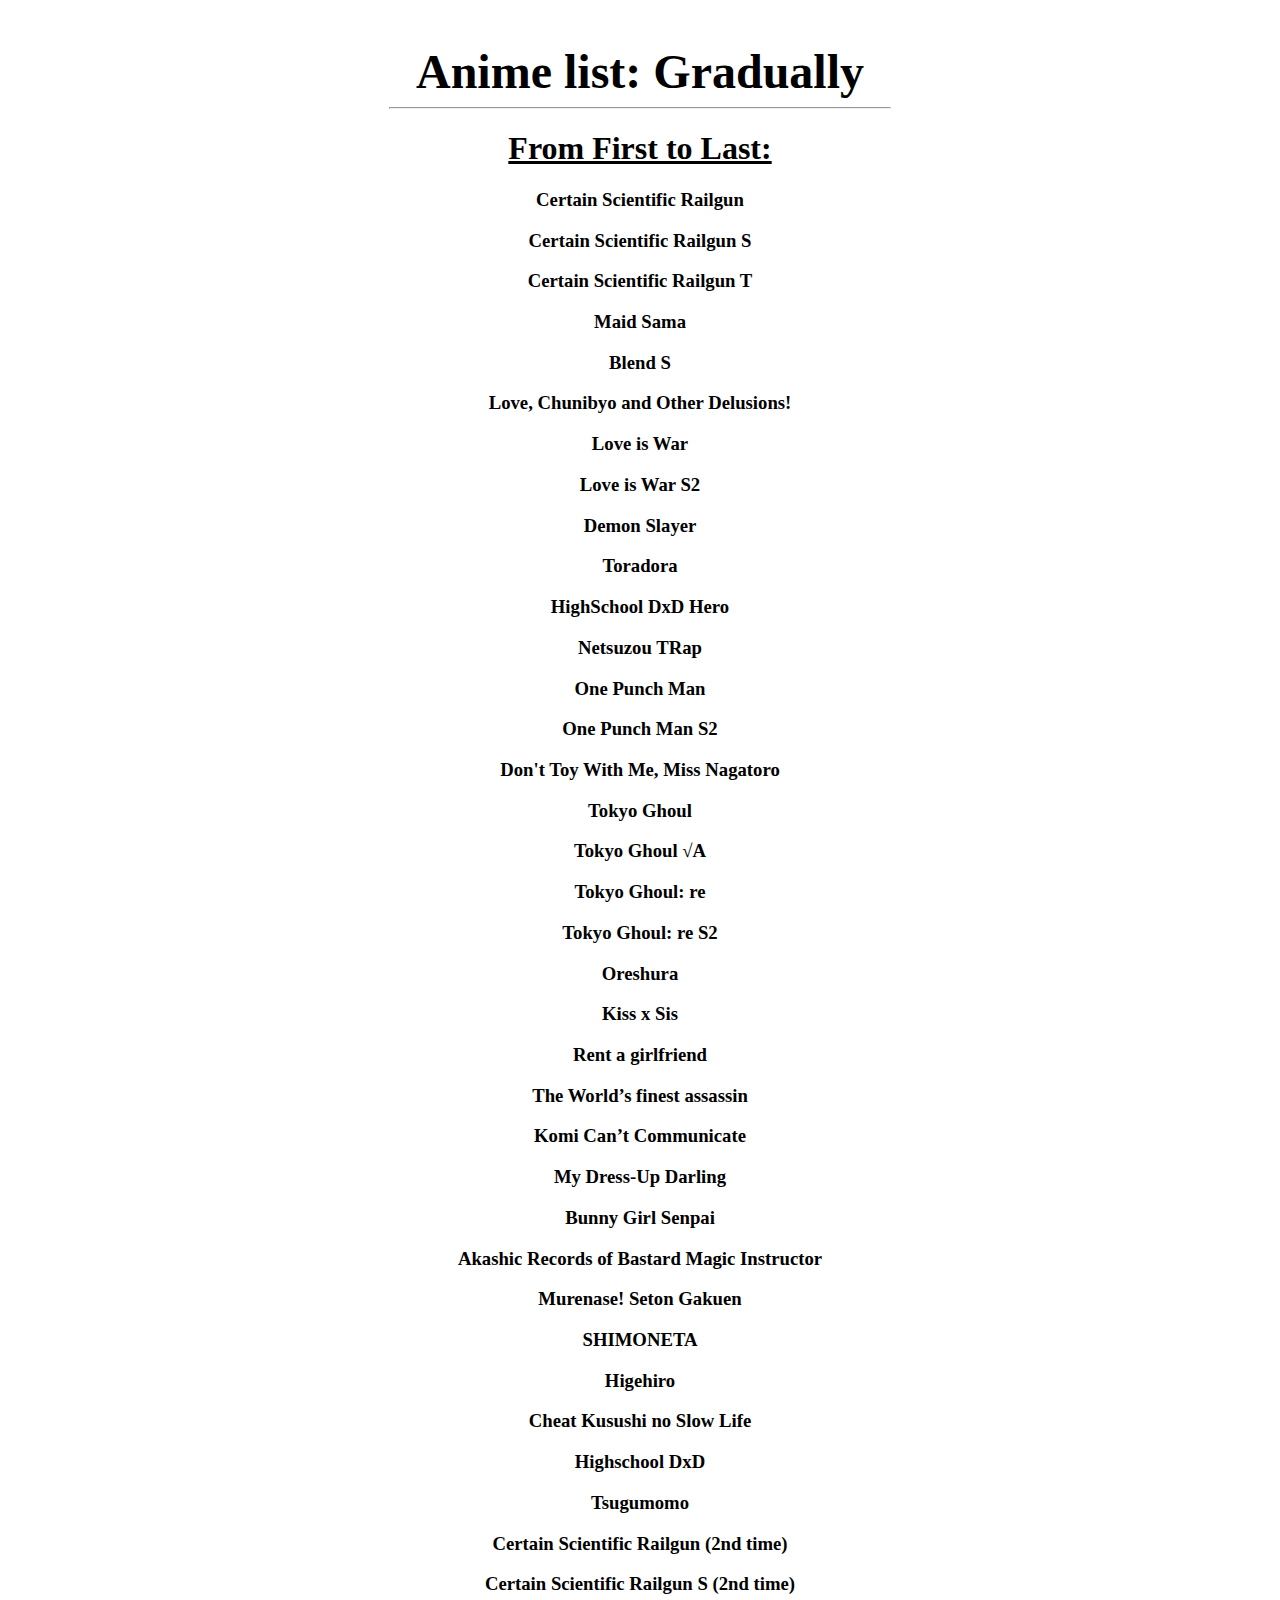
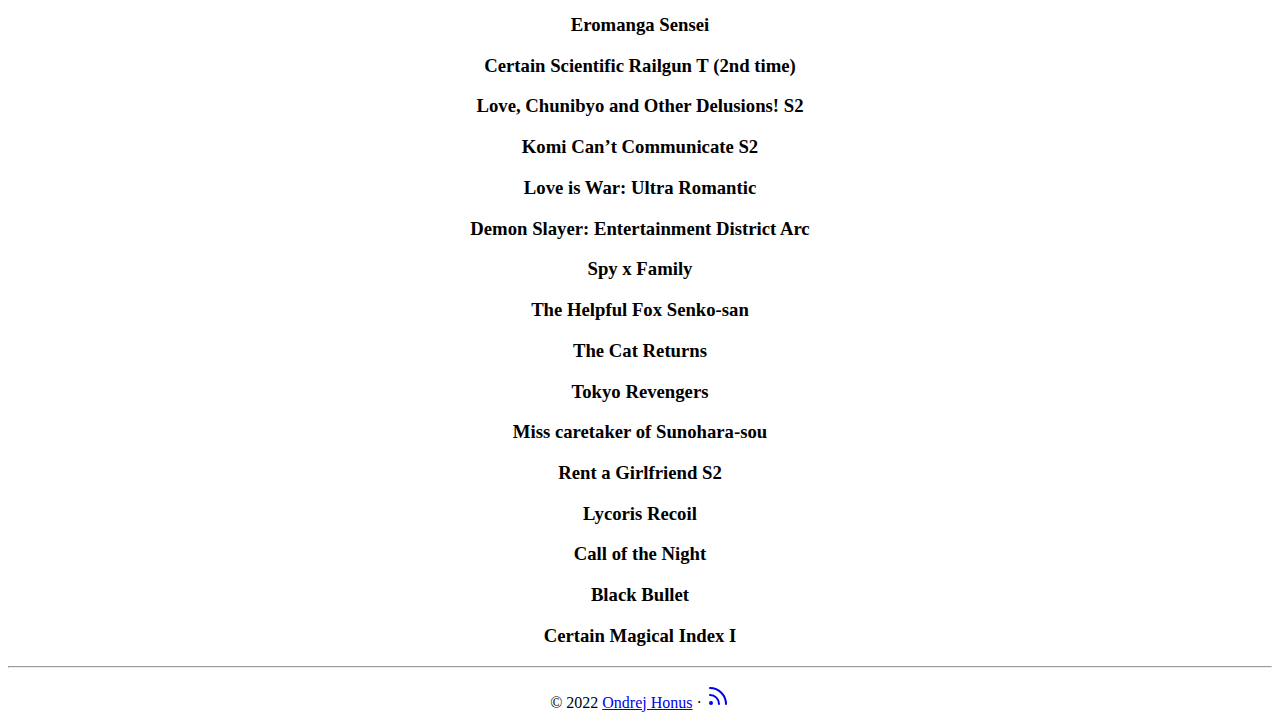
==== animelist-gradually.html @ e832b6a5 "update b" ====
<!DOCTYPE html>
<html lang="en-us">

<head>
    <meta charset="UTF-8">
    <meta name="viewport" content="width=device-width, initial-scale=1.0">
    <meta http-equiv="X-UA-Compatible" content="ie=edge">
    <meta name="theme-color" content="#27292d">
    <meta name="msapplication-TileColor" content="#27292d">
    <meta itemprop="name" content="Anime List: Gradually">
    <meta itemprop="description" content="">
    <meta property="og:title" content="Anime List: Gradually" />
    <meta property="og:description" content="" />
    <meta property="og:type" content="website" />
    <meta property="og:url" content="https://ondrahonus.xyz/animelist-gradually" />

    <meta name="twitter:card" content="summary" />
    <meta name="twitter:title" content="Anime List: Gradually" />
    <meta name="twitter:description" content="" />

    <link rel="apple-touch-icon" sizes="180x180" href="/apple-touch-icon.png">
    <link rel="icon" type="image/png" sizes="32x32" href="/favicon-32x32.png">
    <link rel="icon" type="image/png" sizes="16x16" href="/favicon-16x16.png">
    <link rel="manifest" href="/site.webmanifest">
    <link rel="mask-icon" href="/safari-pinned-tab.svg" color="">
    <link rel="shortcut icon" href="/favicon.ico">

    <title>Anime List: Gradually</title>
    <link rel="stylesheet"
        href="https://ondrahonus.xyz/css/style.min.3db861c64fcd0d27dddc84b653aec4c5faf88e724e65b438697e109ef43be251.css"
        integrity="sha256-Pbhhxk/NDSfd3IS2U67Exfr4jnJOZbQ4aX4QnvQ74lE=" crossorigin="anonymous">
</head>

<body id="page">
    <br>
    <br>
        <center><font size="8"><b>Anime list: Gradually</b></font>
        <hr style="width: 500px">
        <h1><u>From First to Last:</u></h1>
        <h3>Certain Scientific Railgun

        <h3>Certain Scientific Railgun S

        <h3>Certain Scientific Railgun T

        <h3>Maid Sama

        <h3>Blend S

        <h3>Love, Chunibyo and Other Delusions!

        <h3>Love is War

        <h3>Love is War S2

        <h3>Demon Slayer

        <h3>Toradora

        <h3>HighSchool DxD Hero

        <h3>Netsuzou TRap

        <h3>One Punch Man

        <h3>One Punch Man S2

        <h3>Don't Toy With Me, Miss Nagatoro

        <h3>Tokyo Ghoul

        <h3>Tokyo Ghoul √A

        <h3>Tokyo Ghoul: re

        <h3>Tokyo Ghoul: re S2

        <h3>Oreshura

        <h3>Kiss x Sis

        <h3>Rent a girlfriend

        <h3>The World’s finest assassin

        <h3>Komi Can’t Communicate

        <h3>My Dress-Up Darling

        <h3>Bunny Girl Senpai

        <h3>Akashic Records of Bastard Magic Instructor

        <h3>Murenase! Seton Gakuen

        <h3>SHIMONETA

        <h3>Higehiro

        <h3>Cheat Kusushi no Slow Life

        <h3>Highschool DxD

        <h3>Tsugumomo 

        <h3>Certain Scientific Railgun (2nd time)

        <h3>Certain Scientific Railgun S (2nd time)

        <h3>Eromanga Sensei

        <h3>Certain Scientific Railgun T (2nd time)

        <h3>Love, Chunibyo and Other Delusions! S2

        <h3>Komi Can’t Communicate S2

        <h3>Love is War: Ultra Romantic

        <h3>Demon Slayer: Entertainment District Arc

        <h3>Spy x Family

        <h3>The Helpful Fox Senko-san

        <h3>The Cat Returns

        <h3>Tokyo Revengers

        <h3>Miss caretaker of Sunohara-sou

        <h3>Rent a Girlfriend S2

        <h3>Lycoris Recoil

        <h3>Call of the Night

        <h3>Black Bullet

        <h3>Certain Magical Index I
            
        </h3></center>
    </div>
    </div>


    <script
        src="https://ondrahonus.xyz/js/bundle.min.4a9a0ac3d2217822c7865b4161e6c2a71de1d70492264337755427898dd718f6.js"
        integrity="sha256-SpoKw9IheCLHhltBYebCpx3h1wSSJkM3dVQniY3XGPY=" crossorigin="anonymous"></script>

        <hr>
        <p><center>
            &copy; 2022 <a href="https://ondrahonus.xyz/">Ondrej Honus</a> &#183; <a href="https://ondrahonus.xyz/posts/index.xml" target="_blank" title="rss"><svg xmlns="http://www.w3.org/2000/svg" width="24" height="24" viewBox="0 0 24 24" fill="none" stroke="currentColor" stroke-width="2" stroke-linecap="round" stroke-linejoin="round" class="feather feather-rss"><path d="M4 11a9 9 0 0 1 9 9"></path><path d="M4 4a16 16 0 0 1 16 16"></path><circle cx="5" cy="19" r="1"></circle></svg></a>
        </p></center>
</body>

</html>
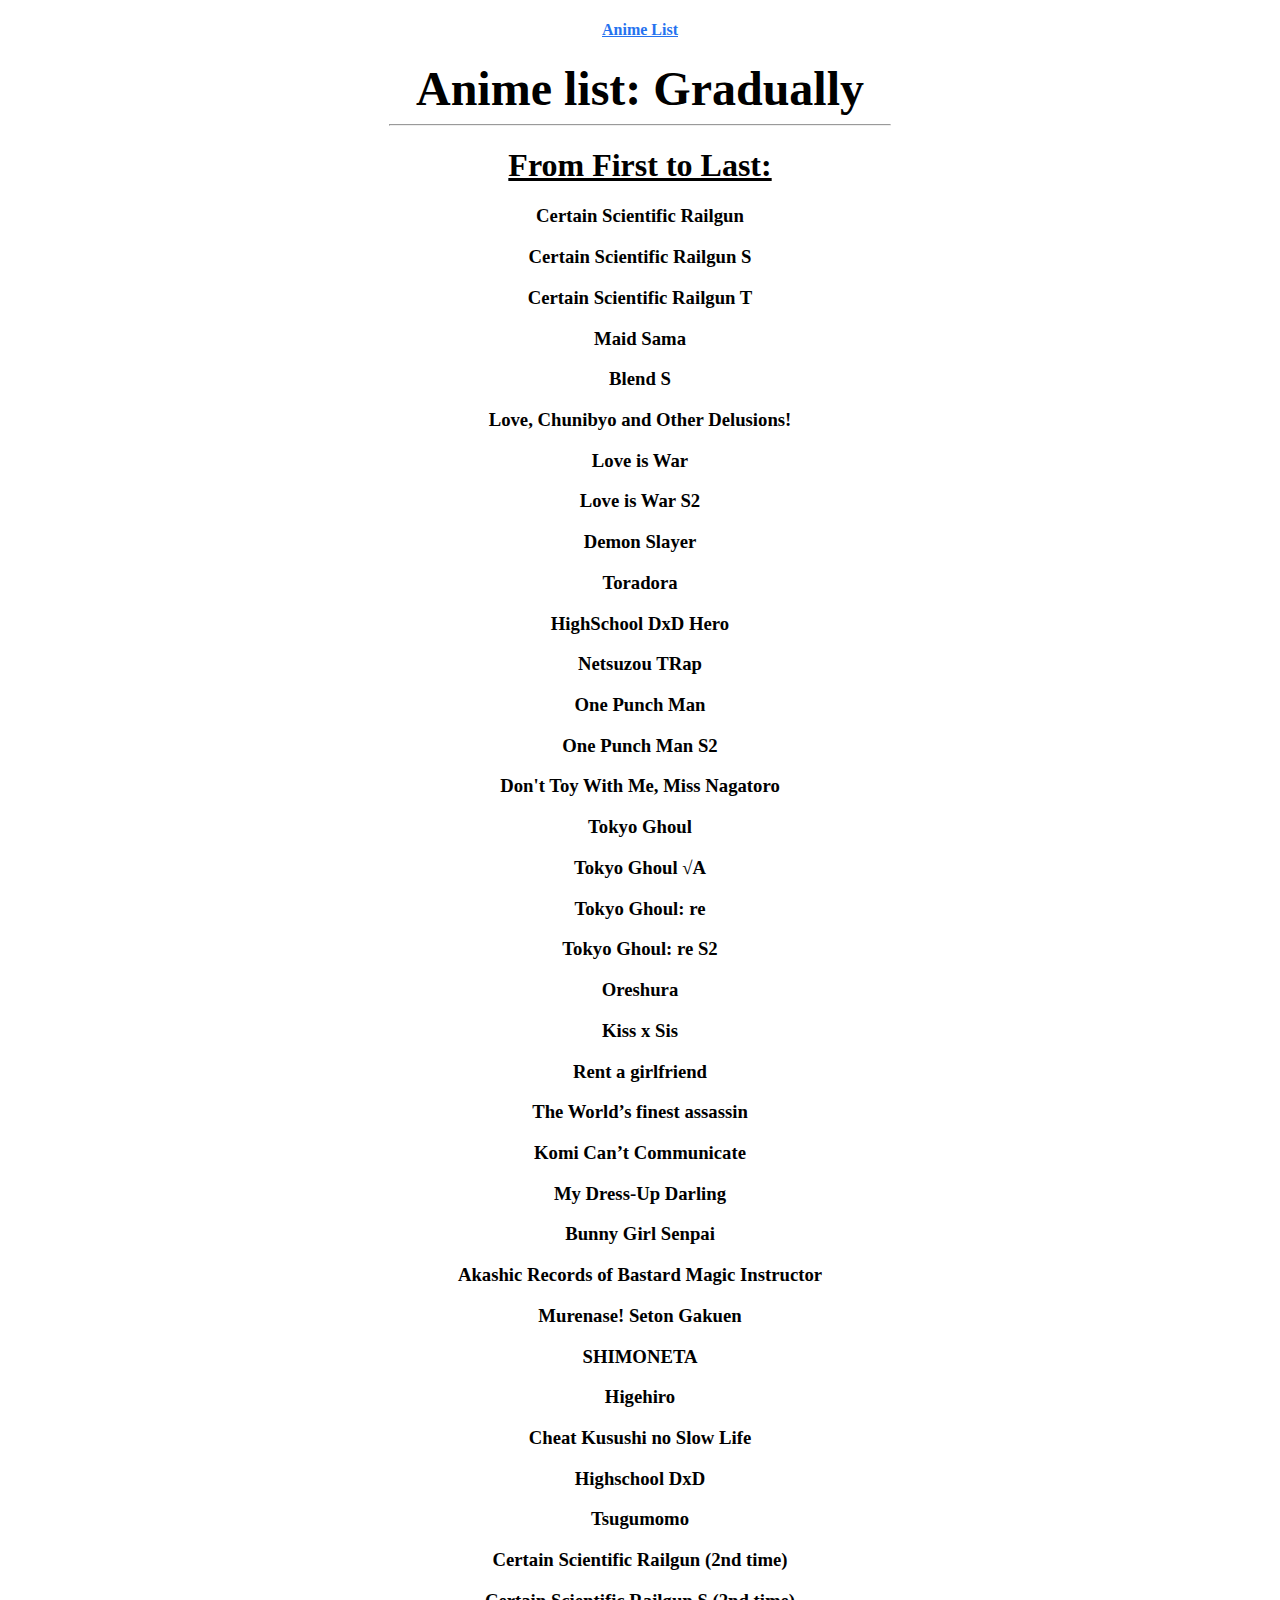
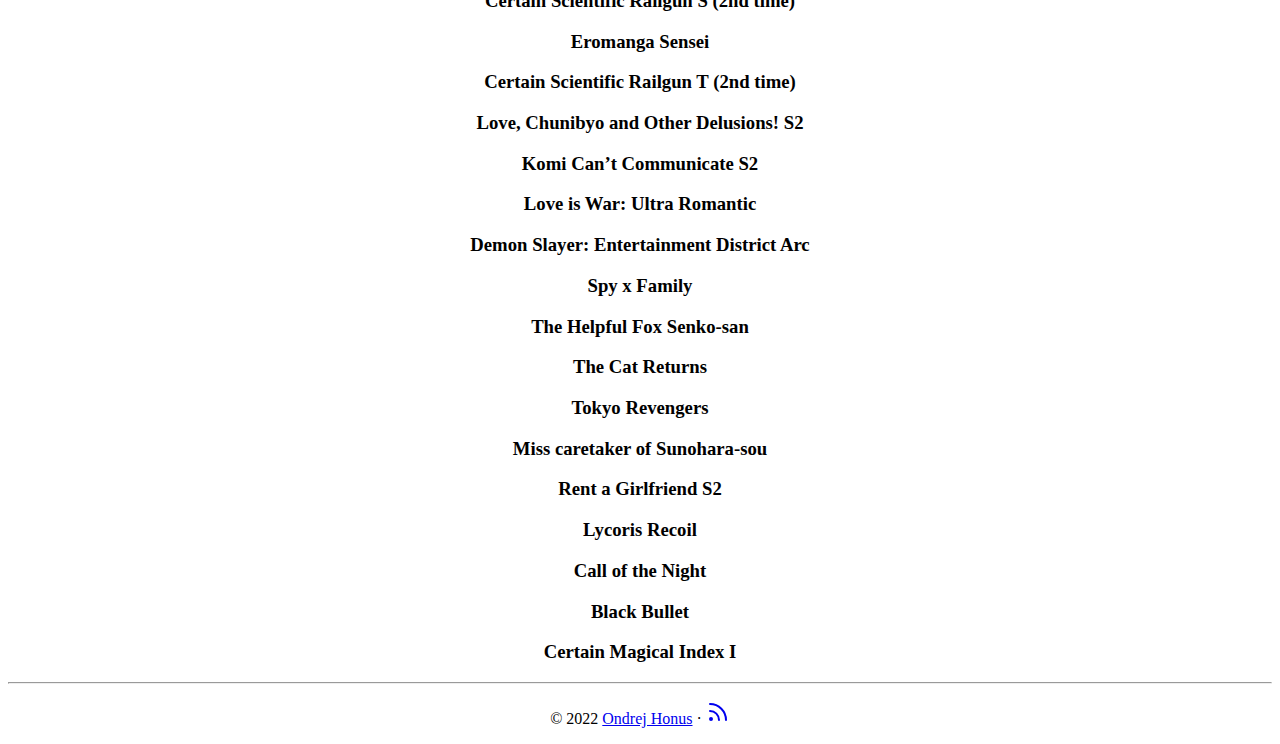
==== commit e859a80c: "update b v2" ====
--- a/animelist-gradually.html
+++ b/animelist-gradually.html
@@ -32,8 +32,7 @@
 </head>
 
 <body id="page">
-    <br>
-    <br>
+    <center><h4><a href="https://ondrahonus.xyz/animelist" style="color:#2572ef">Anime List</a></h4>
         <center><font size="8"><b>Anime list: Gradually</b></font>
         <hr style="width: 500px">
         <h1><u>From First to Last:</u></h1>
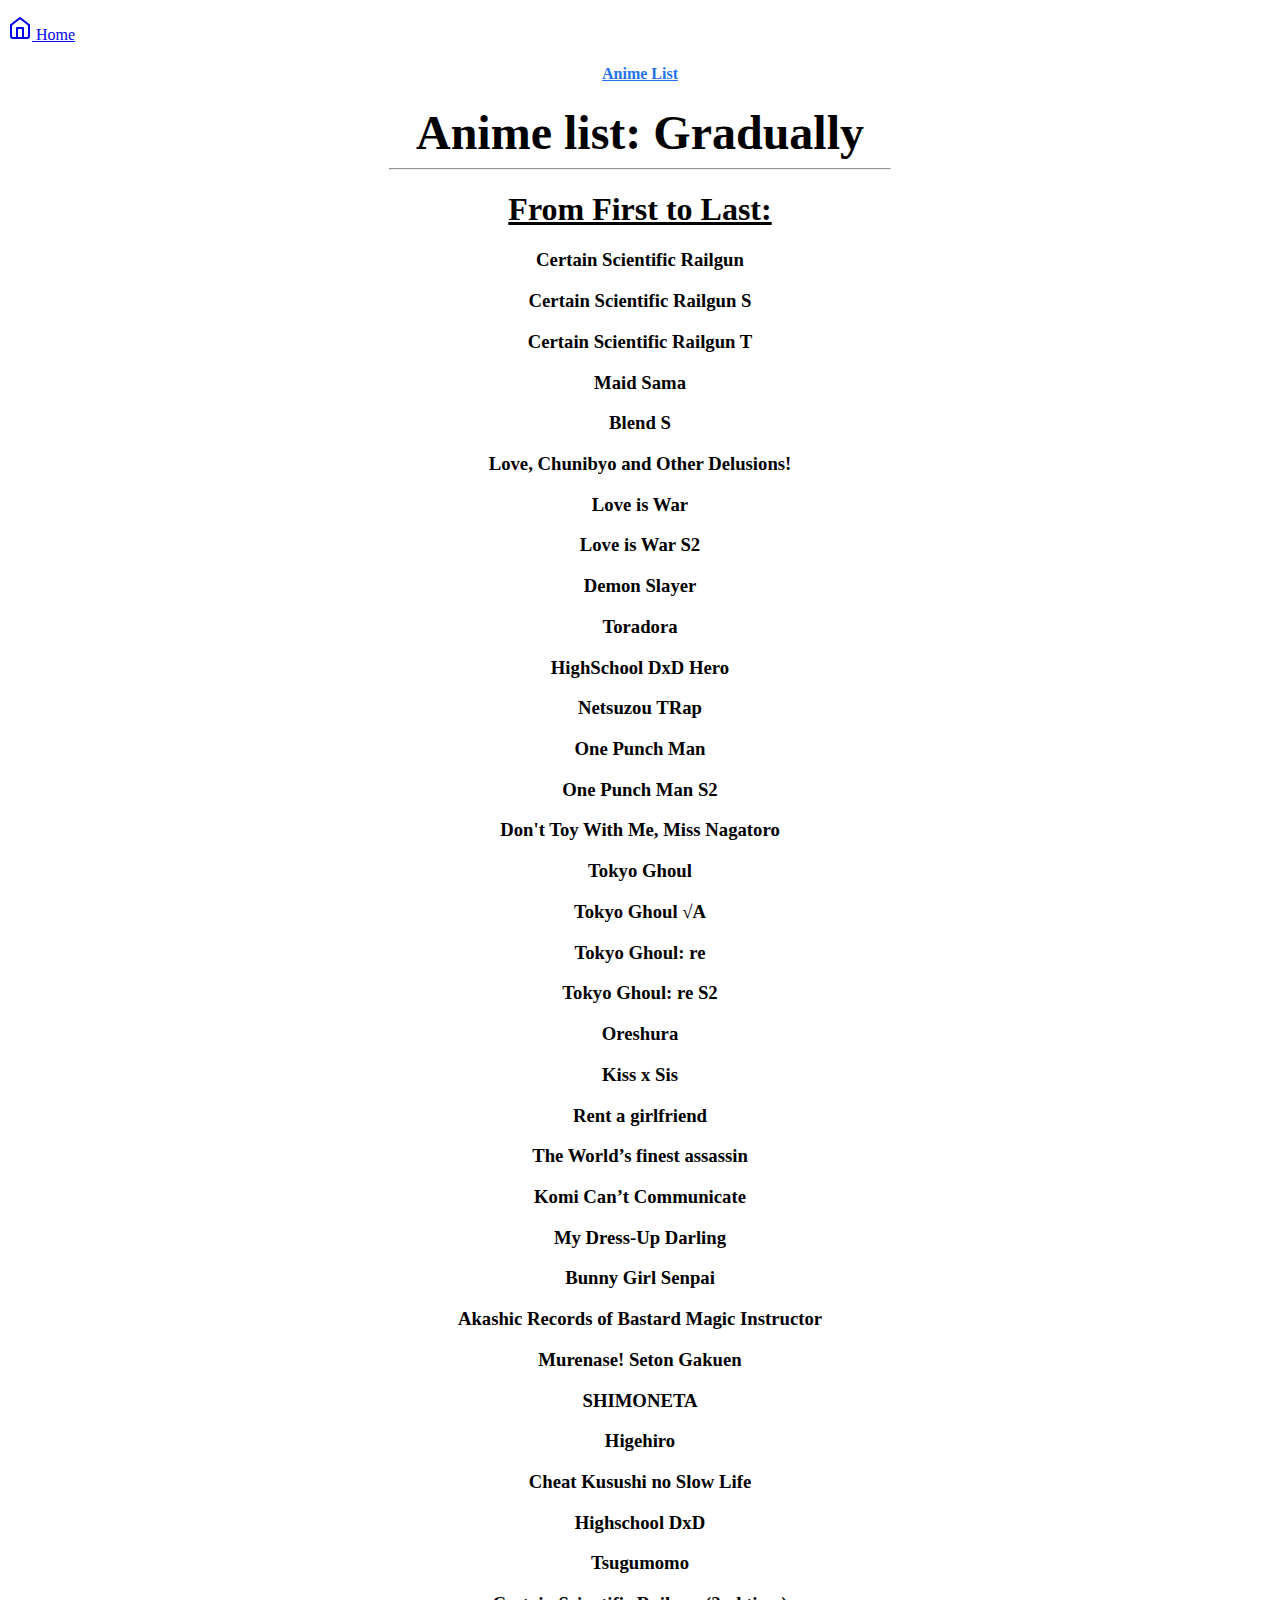
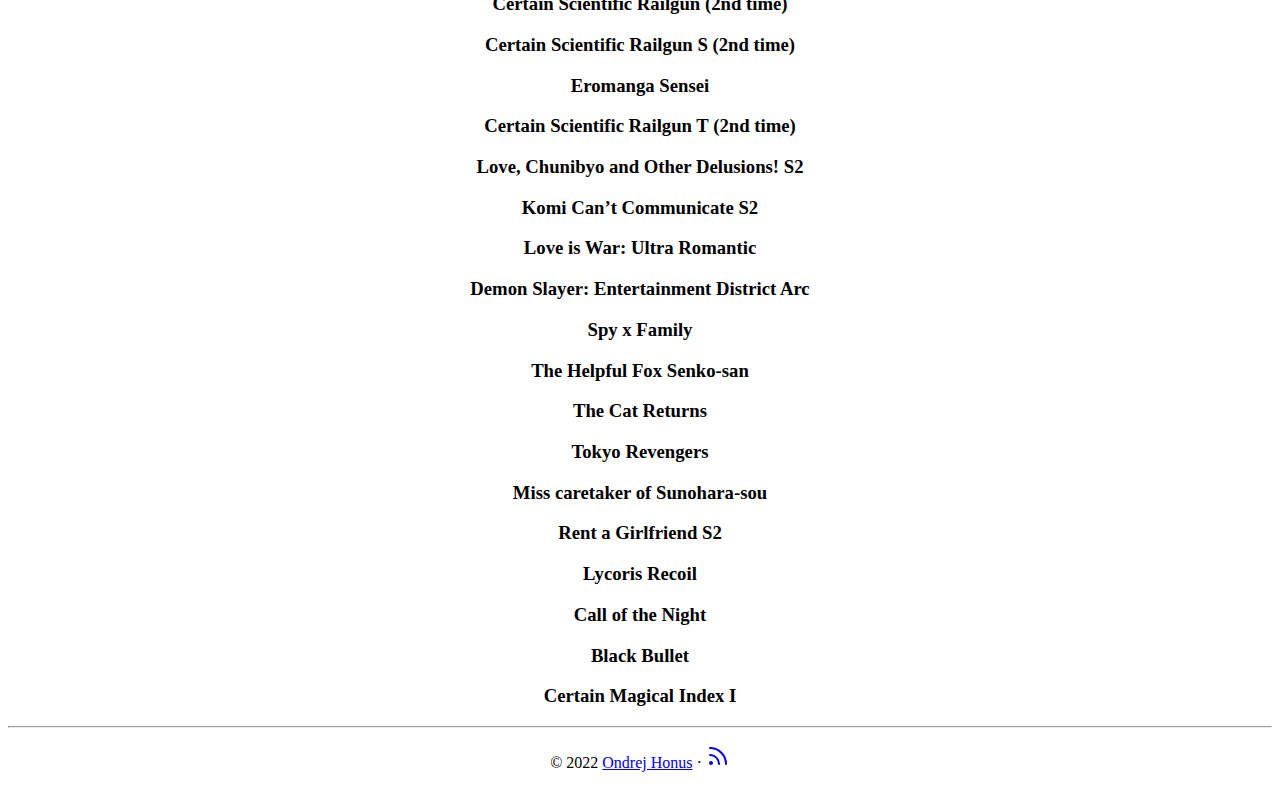
==== commit cf212196: "home b." ====
--- a/animelist-gradually.html
+++ b/animelist-gradually.html
@@ -32,6 +32,9 @@
 </head>
 
 <body id="page">
+</p>
+<a href="https://ondrahonus.xyz/"><svg xmlns="http://www.w3.org/2000/svg" width="24" height="24" viewBox="0 0 24 24" fill="none" stroke="currentColor" stroke-width="2" stroke-linecap="round" stroke-linejoin="round" class="feather feather-home"><path d="M3 9l9-7 9 7v11a2 2 0 0 1-2 2H5a2 2 0 0 1-2-2z"></path><polyline points="9 22 9 12 15 12 15 22"></polyline></svg>‎ Home</a>
+</p>
     <center><h4><a href="https://ondrahonus.xyz/animelist" style="color:#2572ef">Anime List</a></h4>
         <center><font size="8"><b>Anime list: Gradually</b></font>
         <hr style="width: 500px">
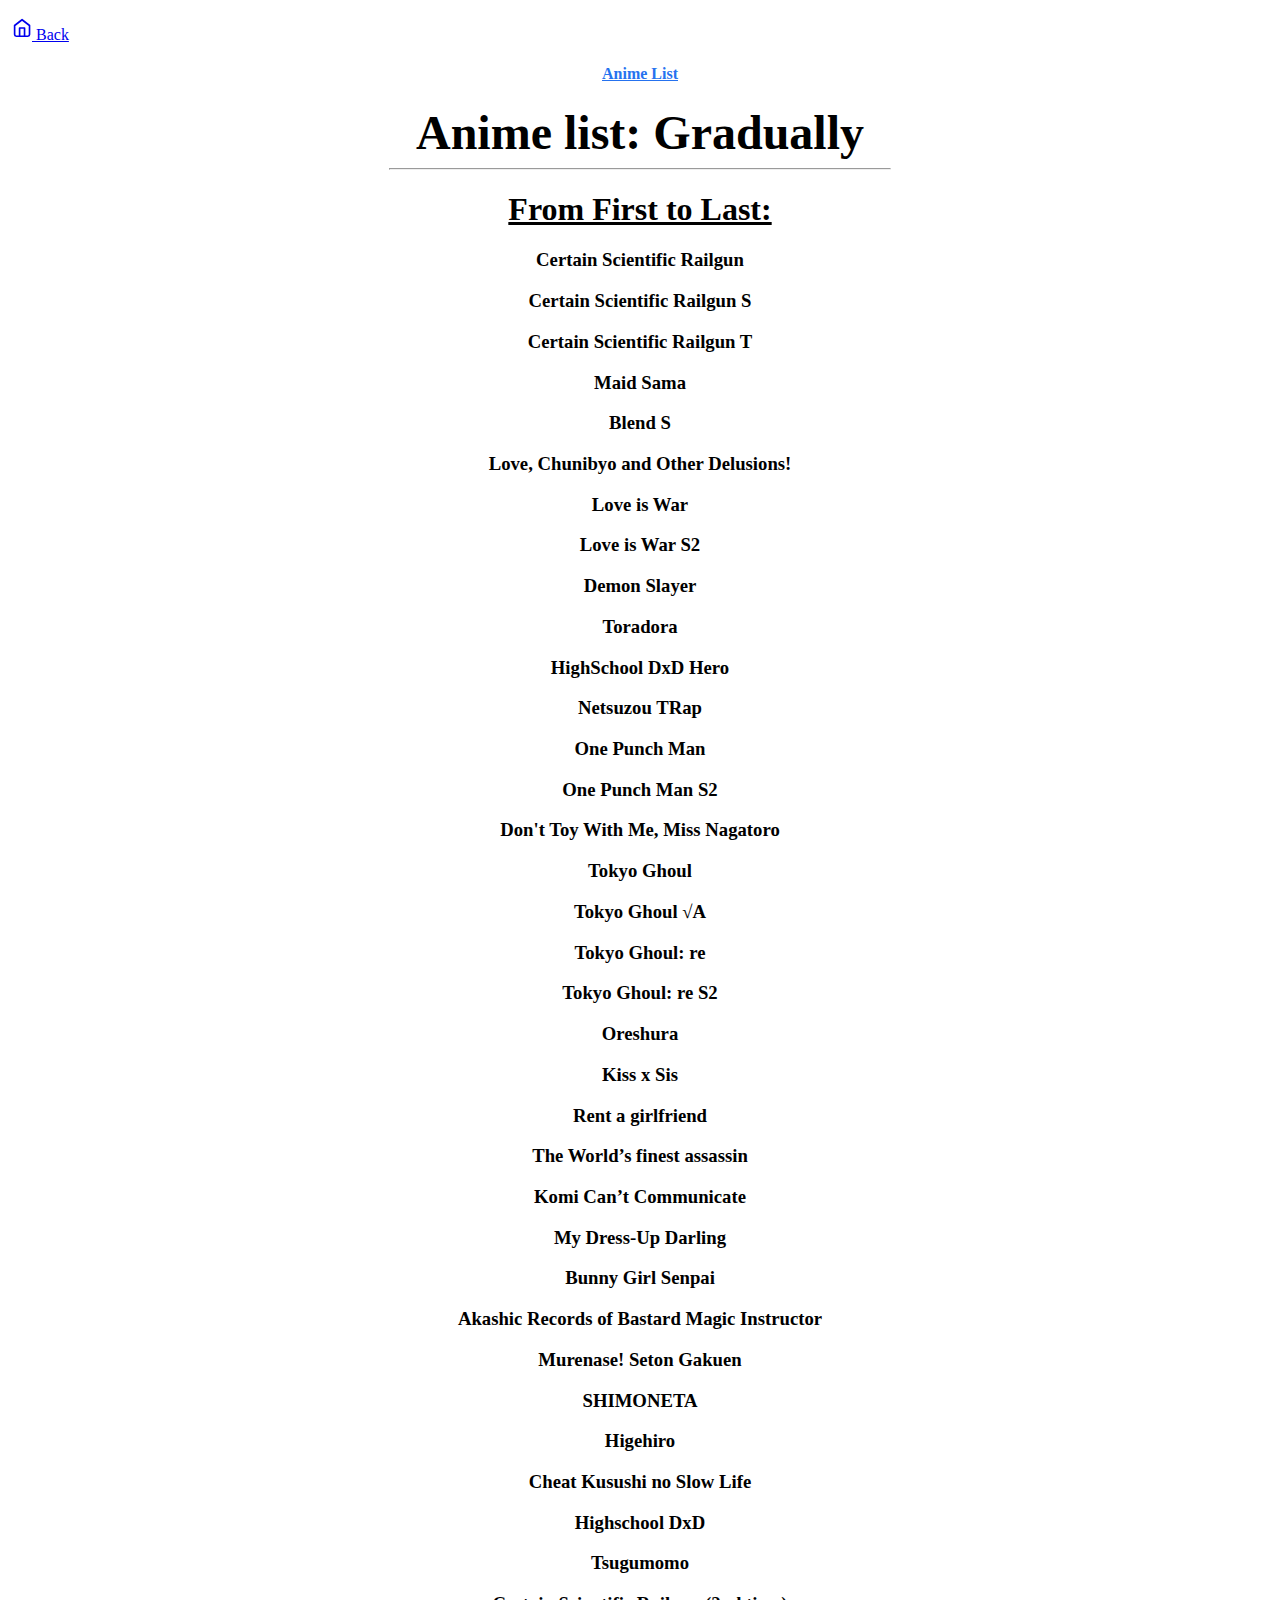
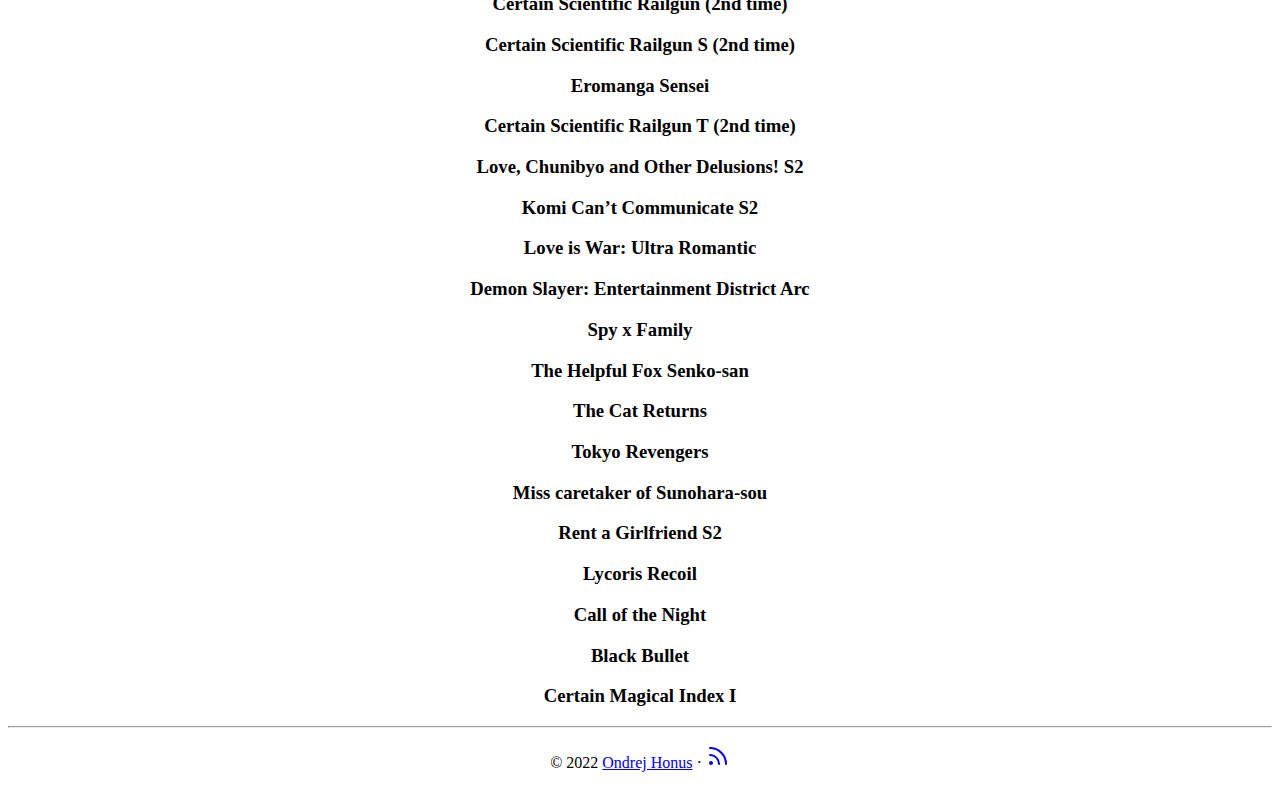
==== commit c62c8326: "update d" ====
--- a/animelist-gradually.html
+++ b/animelist-gradually.html
@@ -33,7 +33,7 @@
 
 <body id="page">
 </p>
-<a href="https://ondrahonus.xyz/"><svg xmlns="http://www.w3.org/2000/svg" width="24" height="24" viewBox="0 0 24 24" fill="none" stroke="currentColor" stroke-width="2" stroke-linecap="round" stroke-linejoin="round" class="feather feather-home"><path d="M3 9l9-7 9 7v11a2 2 0 0 1-2 2H5a2 2 0 0 1-2-2z"></path><polyline points="9 22 9 12 15 12 15 22"></polyline></svg>‎ Home</a>
+<a href="https://ondrahonus.xyz/"><svg xmlns="http://www.w3.org/2000/svg" width="24" height="24" viewBox="-5 -2.5 29 29" fill="none" stroke="currentColor" stroke-width="2" stroke-linecap="round" stroke-linejoin="round" class="feather feather-home"><path d="M3 9l9-7 9 7v11a2 2 0 0 1-2 2H5a2 2 0 0 1-2-2z"></path><polyline points="9 22 9 12 15 12 15 22"></polyline></svg>‎ Back</a>
 </p>
     <center><h4><a href="https://ondrahonus.xyz/animelist" style="color:#2572ef">Anime List</a></h4>
         <center><font size="8"><b>Anime list: Gradually</b></font>
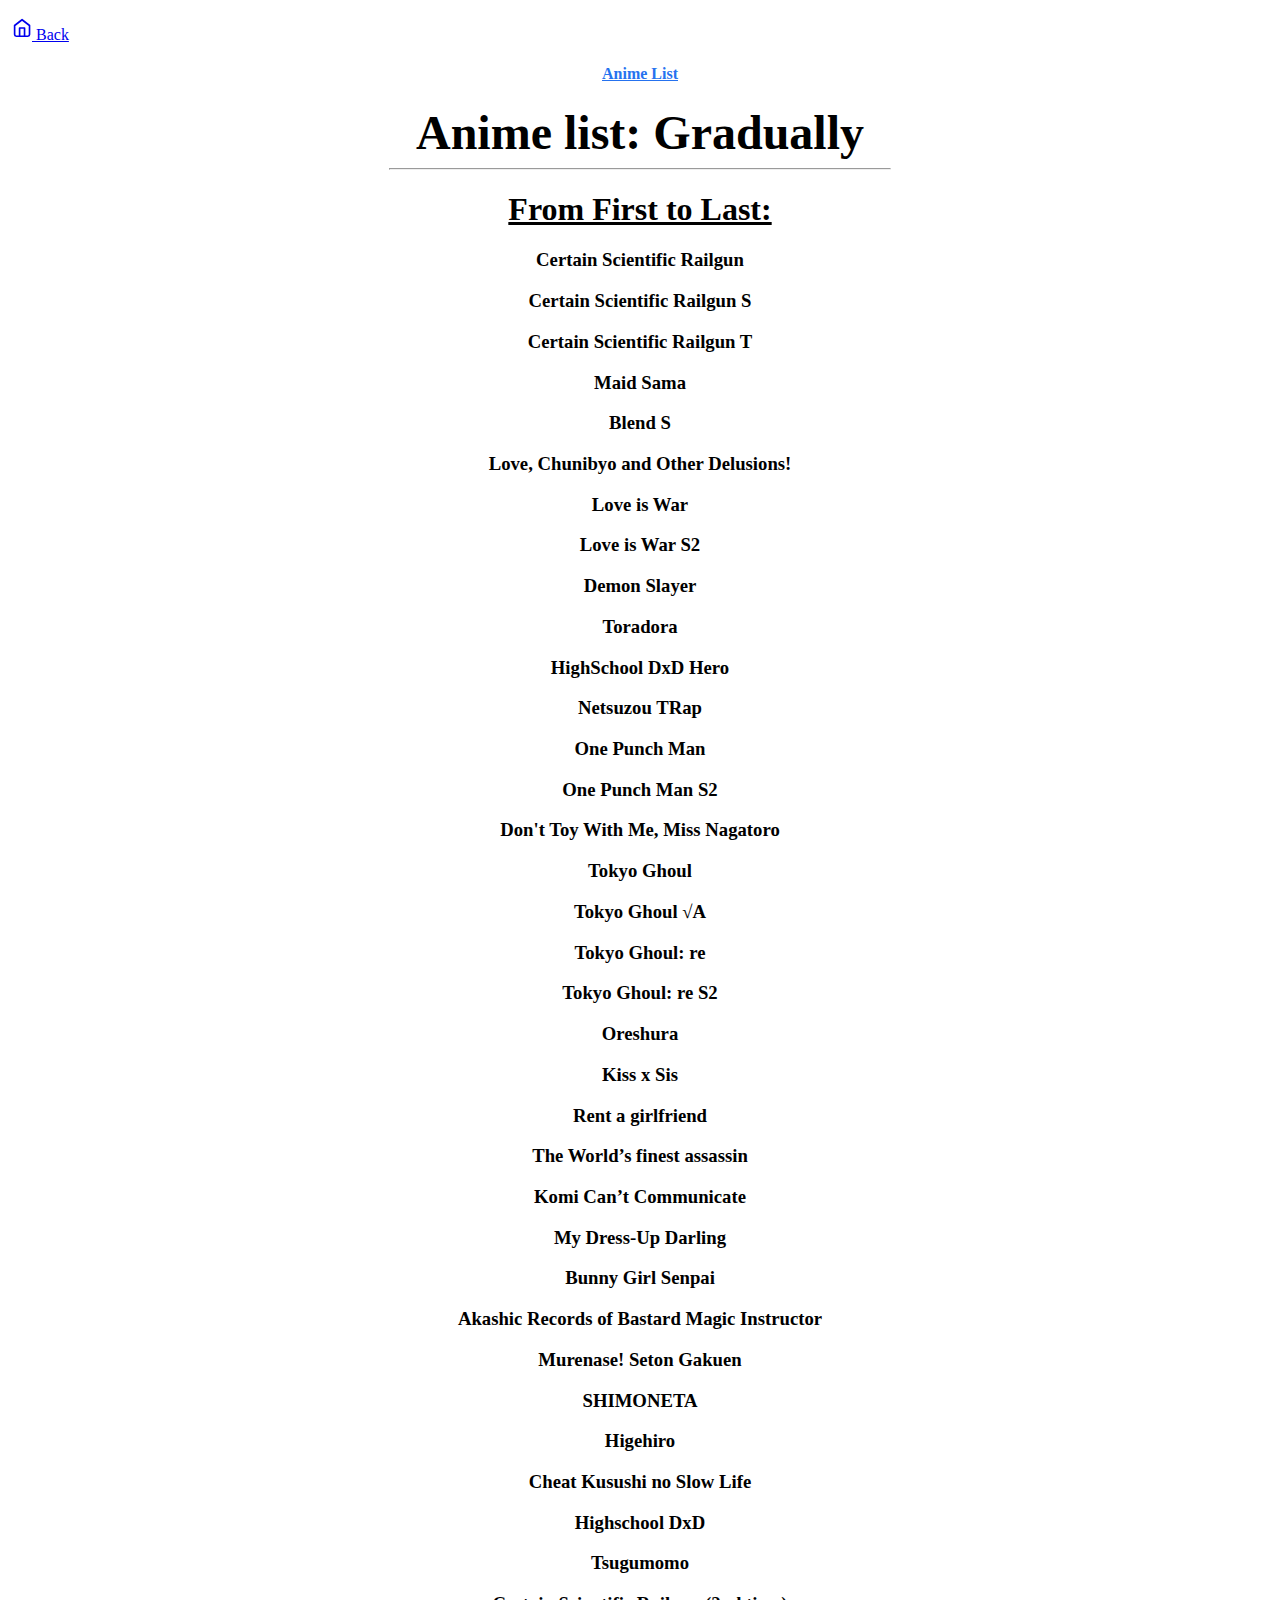
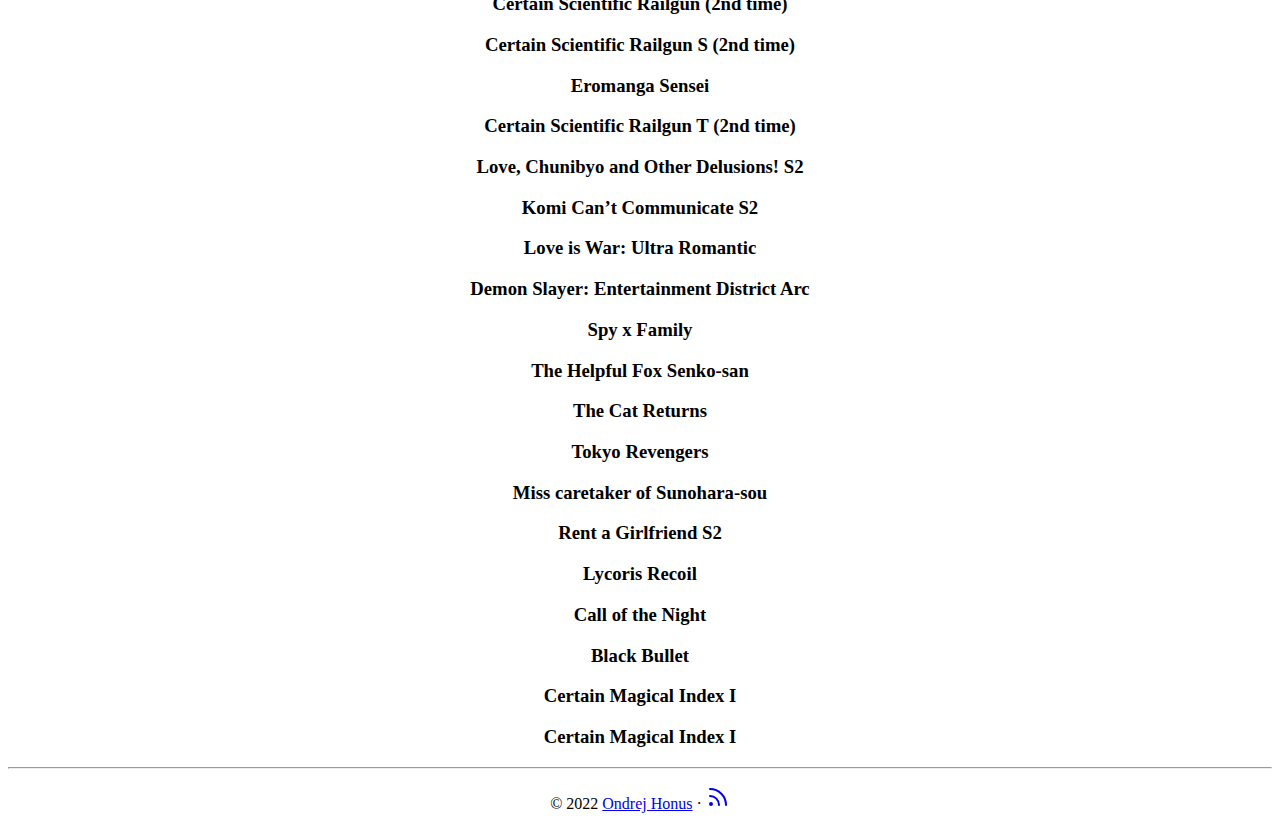
==== commit 5b67670e: "Update animelist-gradually.html" ====
--- a/animelist-gradually.html
+++ b/animelist-gradually.html
@@ -141,6 +141,8 @@
 
         <h3>Certain Magical Index I
             
+        <h3>Certain Magical Index I
+            
         </h3></center>
     </div>
     </div>
@@ -156,4 +158,4 @@
         </p></center>
 </body>
 
-</html>+</html>
